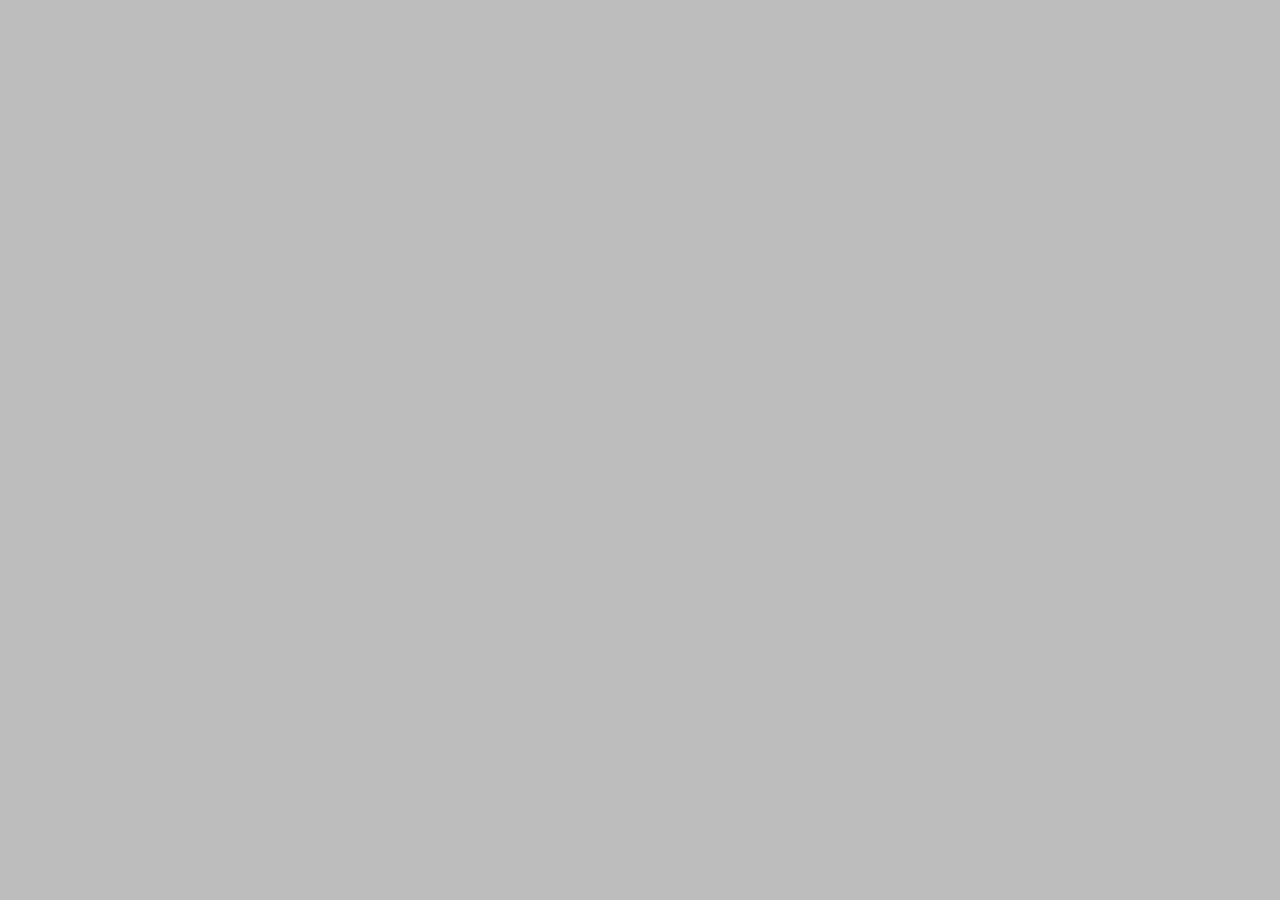
==== website/index.html @ 4c390e76 "Finished navbar." ====
<!DOCTYPE html>
<html lang="en">

<head>
    <meta charset="utf-8">
    <title>One Page Wonder - Start Bootstrap Template</title>
    <!-- Required meta tags -->
    <meta name="viewport" content="width=device-width, initial-scale=1, shrink-to-fit=no">

    <!-- Bootstrap CSS -->
    <link href="https://cdn.jsdelivr.net/npm/bootstrap@5.3.3/dist/css/bootstrap.min.css" rel="stylesheet" integrity="sha384-QWTKZyjpPEjISv5WaRU9OFeRpok6YctnYmDr5pNlyT2bRjXh0JMhjY6hW+ALEwIH" crossorigin="anonymous">

    <!-- Custom CSS -->
    <link rel="stylesheet" href="https://cdnjs.cloudflare.com/ajax/libs/font-awesome/6.6.0/css/all.min.css" integrity="sha512-Kc323vGBEqzTmouAECnVceyQqyqdsSiqLQISBL29aUW4U/M7pSPA/gEUZQqv1cwx4OnYxTxve5UMg5GT6L4JJg==" crossorigin="anonymous" referrerpolicy="no-referrer" />
    <link href="assets/css/style.css?v0.1" rel="stylesheet">
</head>

<body>

    <!-- Navigation -->
    <div class="container-fluid">
        <span require-file="./templates/navbar.html"></span>
        <!-- Full Width Image Header -->
        <span require-file="./templates/tagline.html"></span>
    </div>
    <!-- Page Content -->
    <div class="container-fluid">
        <!-- First Featurette -->
        <span require-file="./templates/first_heading.html"></span>
        <span require-file="./templates/services.html"></span>
        <span require-file="./templates/portfolio.html"></span>
        <span require-file="./templates/contact.html"></span>
        <span require-file="./templates/footer.html"></span>
    </div>
    <!-- /.container -->
    <script type="text/javascript"
        src="https://cdn.rawgit.com/alesanchezr/html-template-engine/master/dist/html-template-engine.js?autoload"></script>
    <script type="text/javascript" src="assets/js/fix.js"></script>


    <!-- Optional JavaScript -->
    <script src="https://cdn.jsdelivr.net/npm/bootstrap@5.3.3/dist/js/bootstrap.bundle.min.js" integrity="sha384-YvpcrYf0tY3lHB60NNkmXc5s9fDVZLESaAA55NDzOxhy9GkcIdslK1eN7N6jIeHz" crossorigin="anonymous"></script>

</body>

</html>
---- website/assets/css/style.css ----
body {
    background: #BDBDBD;
}

.container-fluid {
    padding-left: 0;
    padding-right: 0;
}
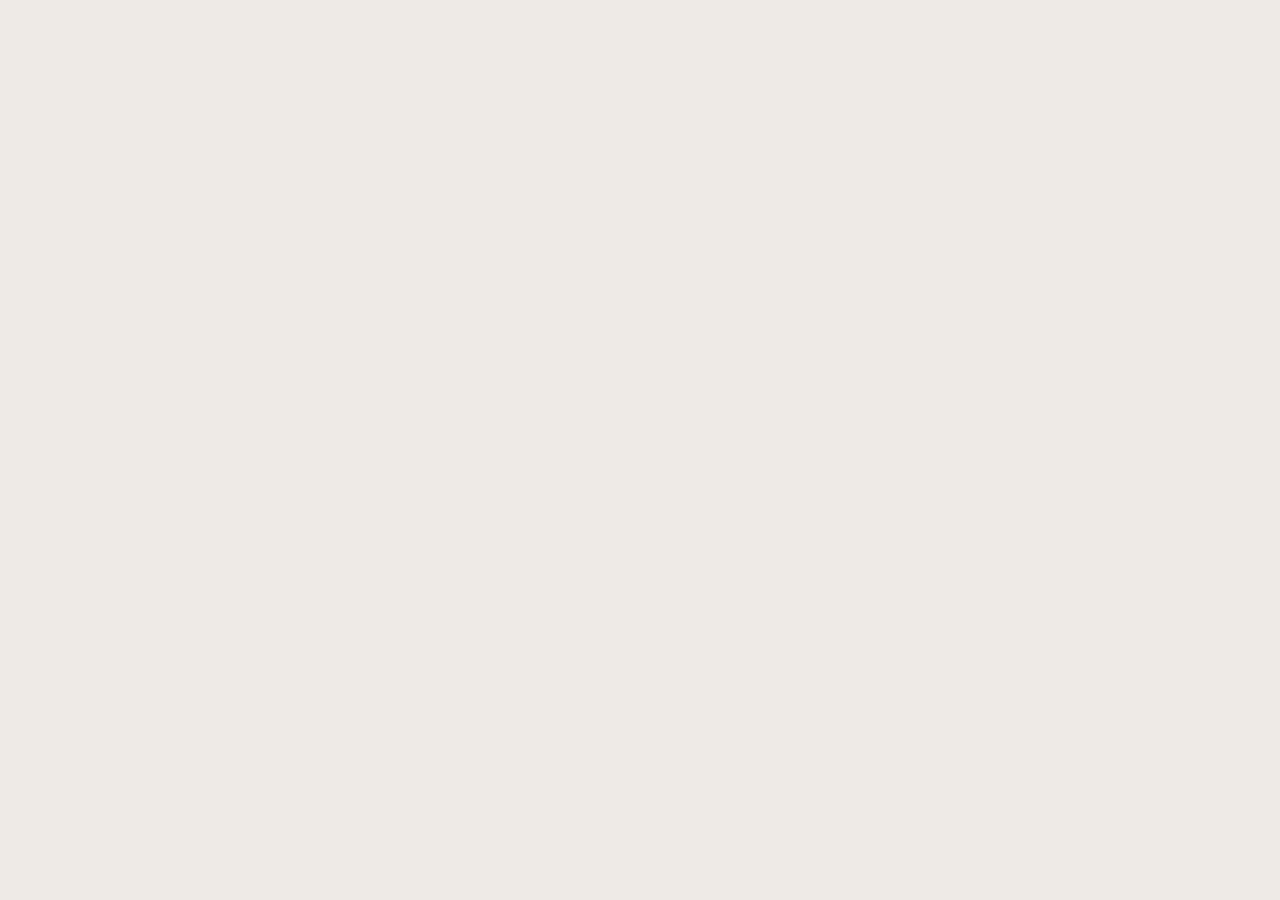
==== commit d5288a6d: "Making some spooky MERGE CONFLICTs for everyone." ====
--- a/website/index.html
+++ b/website/index.html
@@ -18,7 +18,7 @@
 <body>
 
     <!-- Navigation -->
-    <div class="container-fluid">
+    <div class="container-fluid px-0">
         <span require-file="./templates/navbar.html"></span>
         <!-- Full Width Image Header -->
         <span require-file="./templates/tagline.html"></span>
--- a/website/assets/css/style.css
+++ b/website/assets/css/style.css
@@ -1,8 +1,4 @@
-body {
-    background: #BDBDBD;
+:root {
+    margin: none;
+    background: rgb(238, 234, 230);
 }
-
-.container-fluid {
-    padding-left: 0;
-    padding-right: 0;
-}
